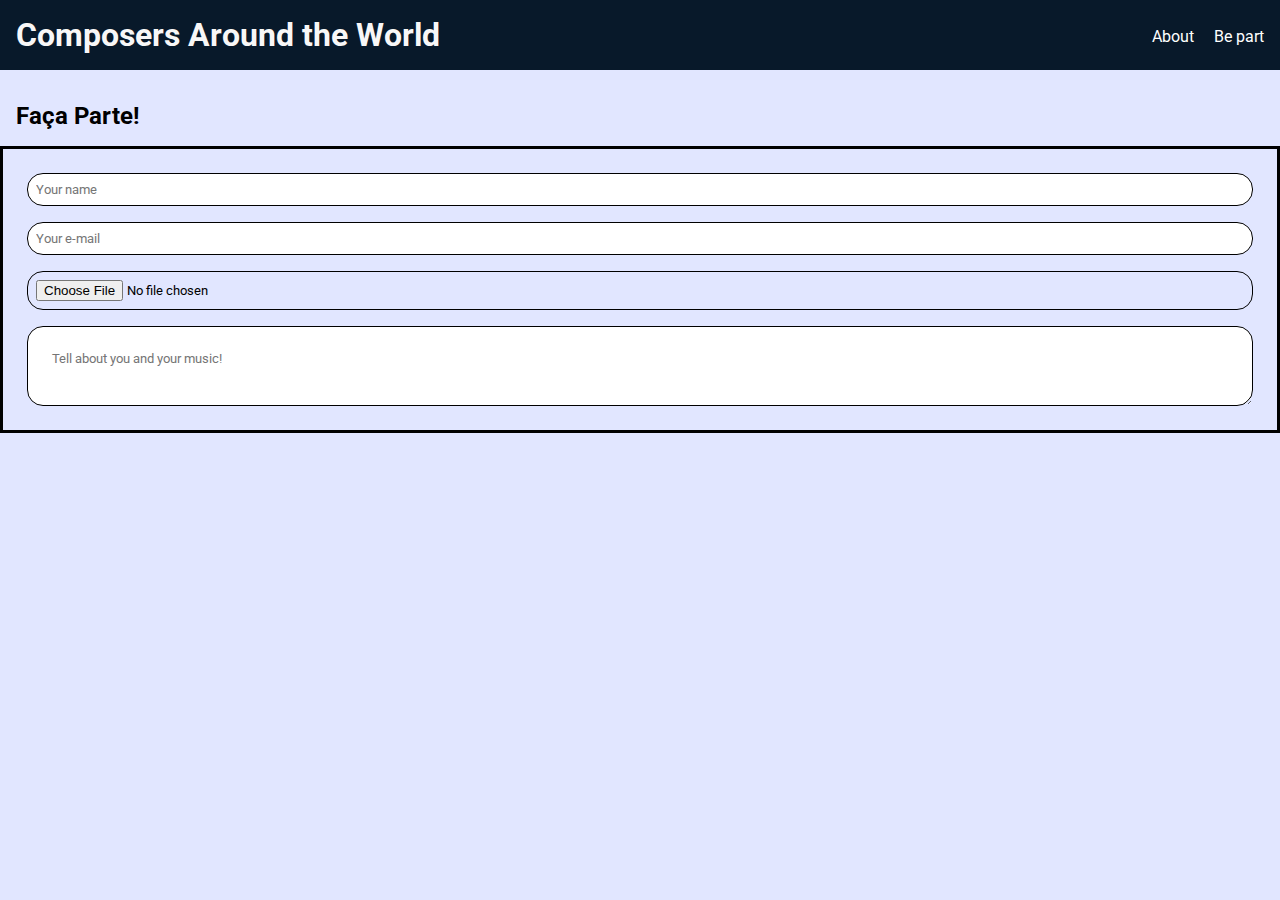
==== bePart.html @ 5a387723 "Add files via upload" ====
<!DOCTYPE html>
<html lang="en">
<head>
    <meta charset="UTF-8">
    <meta name="viewport" content="width=device-width, initial-scale=1.0">
    <title>GameStore</title>
    <link rel="stylesheet" href="main.css">
    <link rel="preconnect" href="https://fonts.googleapis.com">
    <link rel="preconnect" href="https://fonts.gstatic.com" crossorigin>
    <link href="https://fonts.googleapis.com/css2?family=Nunito+Sans:opsz@6..12&family=Roboto:wght@300&display=swap" rel="stylesheet">  

</head>
<body>
    <header>
        <div class="container">
            <h1>
                Composers Around the World
            </h1>
    
            <nav>
                <ul>
                    <li><a href="#">About</a></li>
                    <li><a href="#">Be part</a></li>
                </ul>
            </nav>
        </div>
    </header>


    <section>
        <div class="container">
            <div class="formTitle">
                <h2>Faça Parte!</h2>
            </div>
            
            <div class="form">
                <form>
                    <input type="text" placeholder="Your name">
                    <input type="e-mail" placeholder="Your e-mail">
                    <input type="file" placeholder="Send us your music">
                    <textarea placeholder="Tell about you and your music!"></textarea>
                </form>                             
            </div>

            
        </div>
    </section>
</body>
</html>
---- main.css ----
* {
    margin: 0;
    padding: 0;
    box-sizing: border-box;
    font-family: 'Roboto', sans-serif;
}

body {
    background-color: rgb(225, 230, 255);
}

header {
    padding: 1rem;
    background-color: rgb(8, 25, 42);
    color: rgb(248, 247, 247);
    font-family: 'Nunito Sans', sans-serif;
}

header nav li {
    display: inline;
    margin-left: 1rem;
    font-size: 1.2rem;
}

header nav li a {
    color: white;
    text-decoration: none;
    font-size: 1rem;
}

header nav li a:hover{
    text-decoration: underline;
}

.container {
    max-width: 80rem;
    width: 100%;
    margin: 0 auto;
}

header .container {
    display: flex;
    align-items: center;
    justify-content: space-between;
}

.compositor .description{
}

.compositor h3{
    margin: 1rem;
}

.compositor img {
    height: 15rem;
}

.compositor li {
    border-bottom: 4px solid rgb(36, 36, 61); 
    border-radius: 2px;
    margin-top: 1rem;
    margin-bottom: 2rem;
    list-style: none;
    display: flex;
    padding: 1rem;
    padding-top: 5rem;
    padding-bottom: 1rem;
}

.compositor p {
    width: 70%;
    max-height: 90%;
    margin: 1rem;
}

.compositor iframe{
    margin: 1rem;
    max-width: 100%;   
}

.intro {
    display: flex;
    align-items: center;
    margin-bottom: 5rem;

}

.message{
    border: 3px solid black; 
    max-width: 40rem;
    min-width: 29rem;
    height: 15rem;
    margin: 1rem;
    position: relative;
    margin-bottom: 16rem;
}

.message p{
    align-items: left;
    padding: 1rem;
    display: flex;
    flex-direction: column;
}

#mainImage {
    height: 30rem;
    border: 3px solid black;
}


.title{
    margin-left: 53rem;
    margin-right: 5rem;
    margin-top: 2rem;
    margin-bottom: 1rem;
}

.title p{
    align-items: center;
    margin-left: 10rem; 
}

.form{
    border: 3px solid black;
    justify-content: center;
    align-items: center;
    padding: 1rem;
}

.form input{
    border: 1px solid black;
    margin: 0.5rem;
    padding: 0.5rem;
    border-radius: 1rem;
}

.form textarea{
    border: 1px solid black;
    margin: 0.5rem;
    padding: 1.5rem;
    border-radius: 1rem;
}

.form form{
    display: grid;
}

.formTitle{
    margin: 1rem;
    margin-top: 2rem;
}
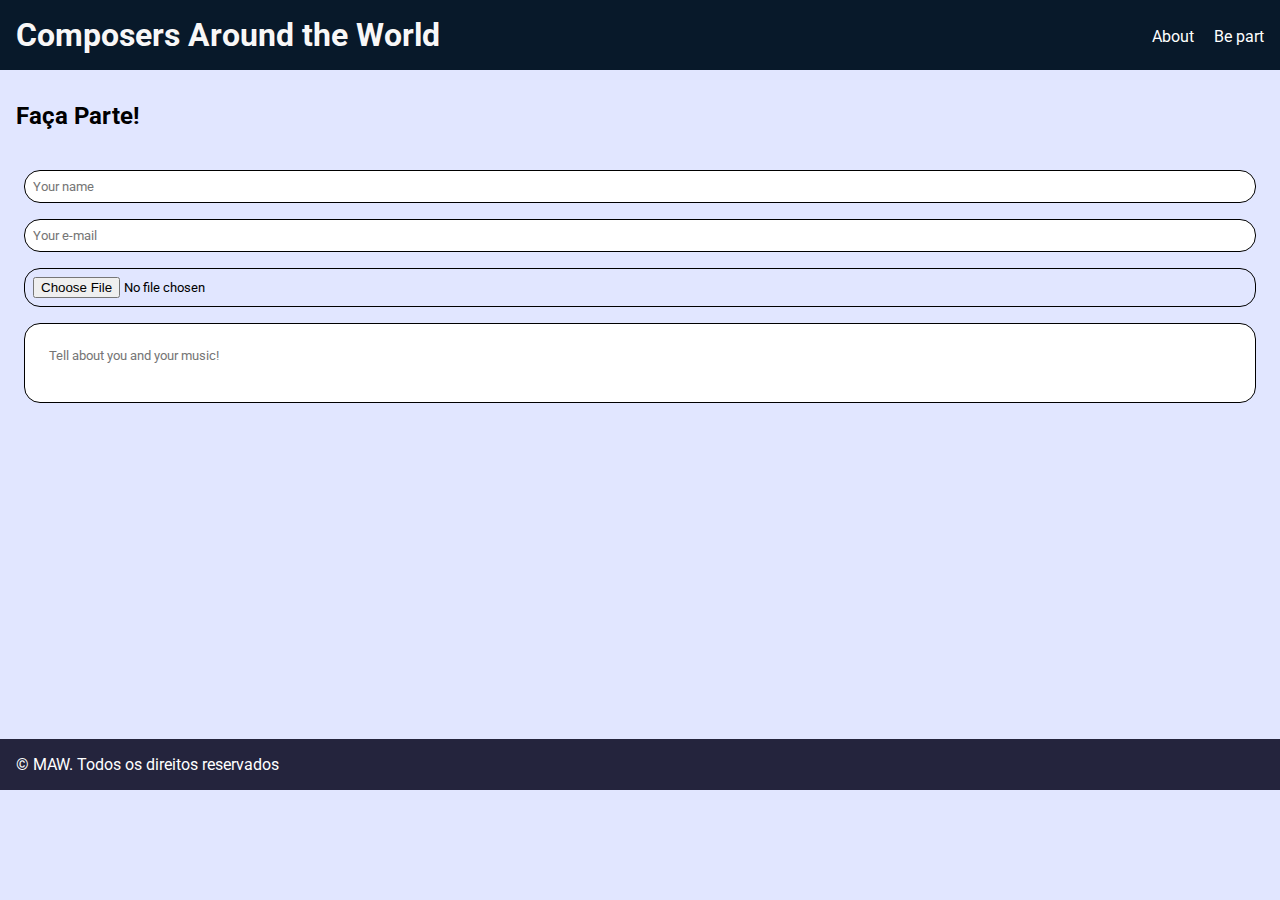
==== commit 8b744f3c: "Add files via upload" ====
--- a/bePart.html
+++ b/bePart.html
@@ -35,9 +35,9 @@
             
             <div class="form">
                 <form>
-                    <input type="text" placeholder="Your name">
-                    <input type="e-mail" placeholder="Your e-mail">
-                    <input type="file" placeholder="Send us your music">
+                    <input type="text" placeholder="Your name" required>
+                    <input type="e-mail" placeholder="Your e-mail"required>
+                    <input type="file" placeholder="Send us your music" required>
                     <textarea placeholder="Tell about you and your music!"></textarea>
                 </form>                             
             </div>
@@ -45,5 +45,13 @@
             
         </div>
     </section>
+    
+    <footer>
+        <div>
+            <p>
+                &copy; MAW. Todos os direitos reservados
+            </p>
+        </div>
+    </footer>
 </body>
 </html>--- a/main.css
+++ b/main.css
@@ -121,7 +121,6 @@
 }
 
 .form{
-    border: 3px solid black;
     justify-content: center;
     align-items: center;
     padding: 1rem;
@@ -139,10 +138,12 @@
     margin: 0.5rem;
     padding: 1.5rem;
     border-radius: 1rem;
+    resize: none;
 }
 
 .form form{
     display: grid;
+    margin-bottom: 25%;
 }
 
 .formTitle{
@@ -150,3 +151,8 @@
     margin-top: 2rem;
 }
 
+footer{
+    background-color: rgb(36, 36, 61);
+    color: #fff;
+    padding: 1rem;
+}
